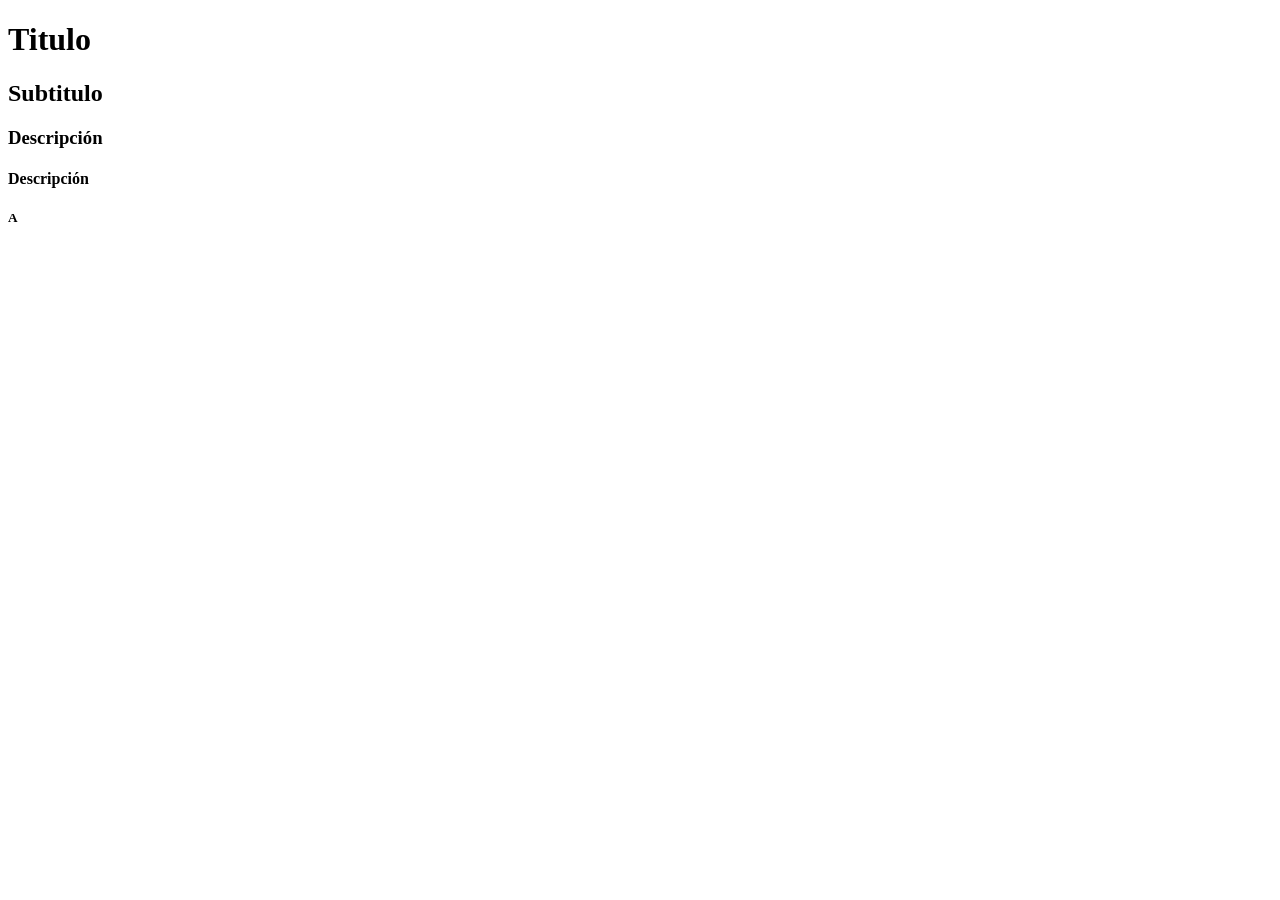
==== index.html @ 6ea28aaf "feat: Initialize proyect" ====
<!DOCTYPE html>
<html lang="en">
<head>
    <meta charset="UTF-8">
    <meta name="viewport" content="width=device-width, initial-scale=1.0">
    <title>Document</title>
</head>
<body>
    <div>
        <h1>Titulo</h1> 
        <h2>Subtitulo</h2> 
        <h3>Descripción</h3> 
        <h4>Descripción</h4> 
        <h5>A</h5> 
        
    </div>
    </div>
</body>
</html>
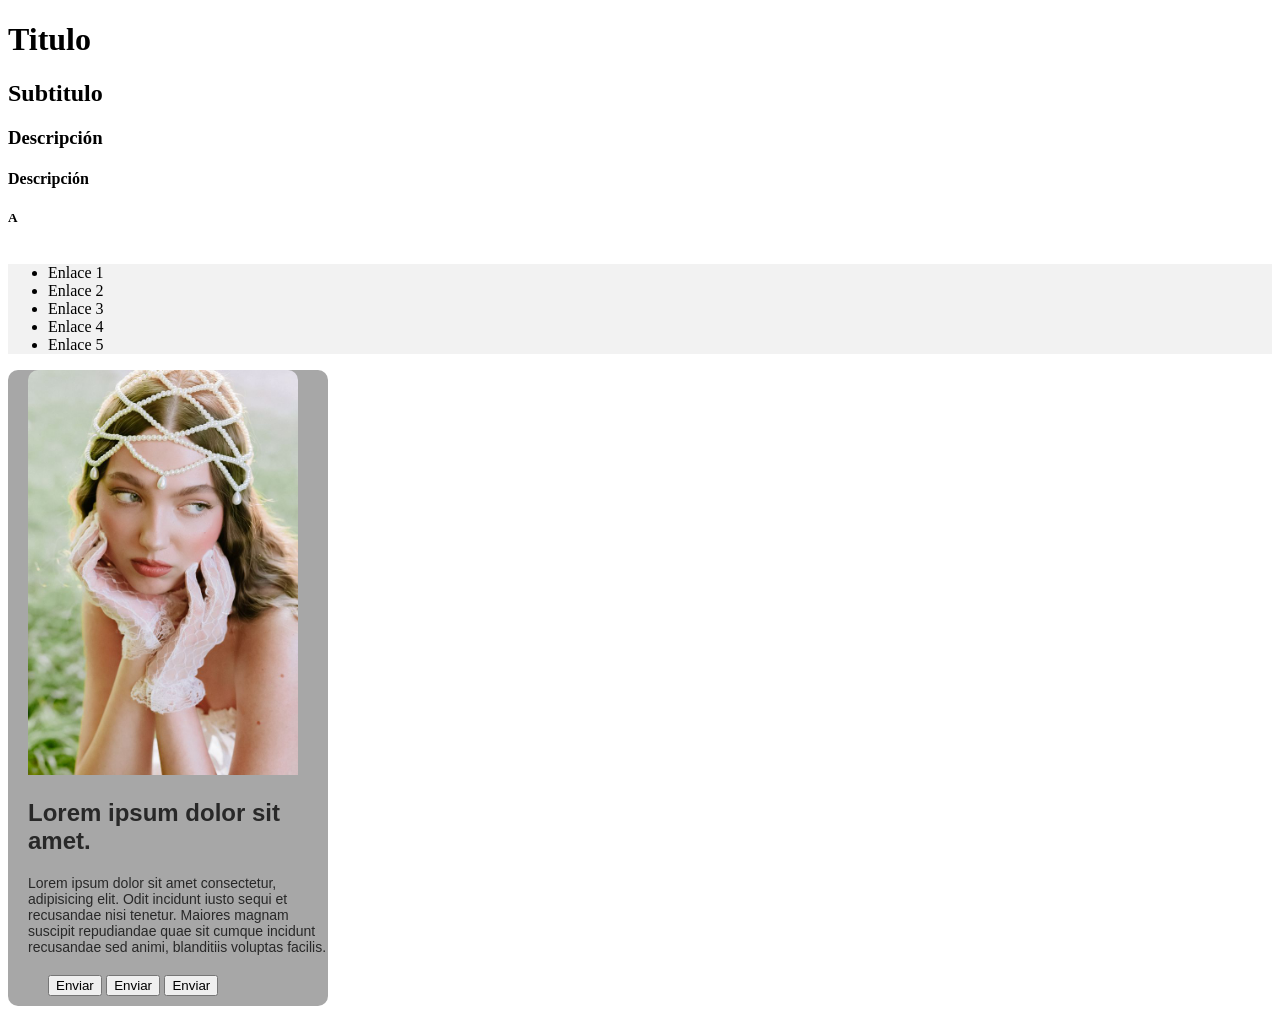
==== commit 67f54b94: "feat: estilos de css" ====
--- a/index.html
+++ b/index.html
@@ -1,19 +1,73 @@
 <!DOCTYPE html>
 <html lang="en">
+
 <head>
     <meta charset="UTF-8">
     <meta name="viewport" content="width=device-width, initial-scale=1.0">
+    <link rel="stylesheet" href="./src/styles/style.css">
     <title>Document</title>
 </head>
+
+
 <body>
     <div>
-        <h1>Titulo</h1> 
-        <h2>Subtitulo</h2> 
-        <h3>Descripción</h3> 
-        <h4>Descripción</h4> 
-        <h5>A</h5> 
-        
+        <!--  Etiquetas de Titulo -->
+        <h1>Titulo</h1>
+        <h2>Subtitulo</h2>
+        <h3>Descripción</h3>
+        <h4>Descripción</h4>
+        <h5>A</h5>
+        <!--  Etiquetas de texto  -->
+
+
+
     </div>
     </div>
+    <div>
+        <table>
+
+        </table>
+    </div>
+
+    <div class="menu">
+        <ul>
+            <li>Enlace 1</li>
+            <li>Enlace 2</li>
+            <li>Enlace 3</li>
+            <li>Enlace 4</li>
+            <li>Enlace 5</li>
+        </ul>
+    </div>
+
+    <div>
+        <div class="card">
+            <img 
+            src="./src/assets/img1.jpg" 
+            alt="Mariposa en la naturaleza" 
+            srcset=""
+            >
+
+            <div class="text-card">
+                <h2>Lorem ipsum dolor sit amet.</h2>
+                <p>
+                    Lorem ipsum dolor sit amet consectetur, adipisicing elit. Odit incidunt iusto sequi et recusandae
+                    nisi tenetur. Maiores
+                    magnam suscipit repudiandae quae sit cumque incidunt recusandae sed animi, blanditiis voluptas
+                    facilis.
+                </p>
+
+            </div>
+            <div class="button-card">
+                <button onclick="saludoFuncion()">Enviar</button>
+                <button onclick="SALUDO_FLECHA()">Enviar</button>
+                 <button onclick="SALUDO_DOS()">Enviar</button>
+            </div>
+        </div>
+    </div>
+
+
+
 </body>
+<script src="./src/js/app.js"></script>
+
 </html>
--- a/src/styles/style.css
+++ b/src/styles/style.css
@@ -0,0 +1,31 @@
+.menu{
+    background-color:#f2f2f2 ;
+}
+
+.card{
+    /* estilos div */
+    background-color: #a7a7a7;
+    width: 300px;
+    border-radius: 10px;
+    padding-left: 20px;
+    /* estilos de texto */
+    font-family: Arial, Helvetica, sans-serif;
+    color: #282828;
+}
+
+.card img{
+    width: 90%;
+    height: auto;
+    border-radius: 10px 10px 0 0;
+    object-fit: cover;
+}
+
+.text-card p{
+    font-size: 14px;
+    margin-bottom: 10px;
+}
+
+.button-card {
+    padding: 10px 20px;
+    text-decoration: none;
+}
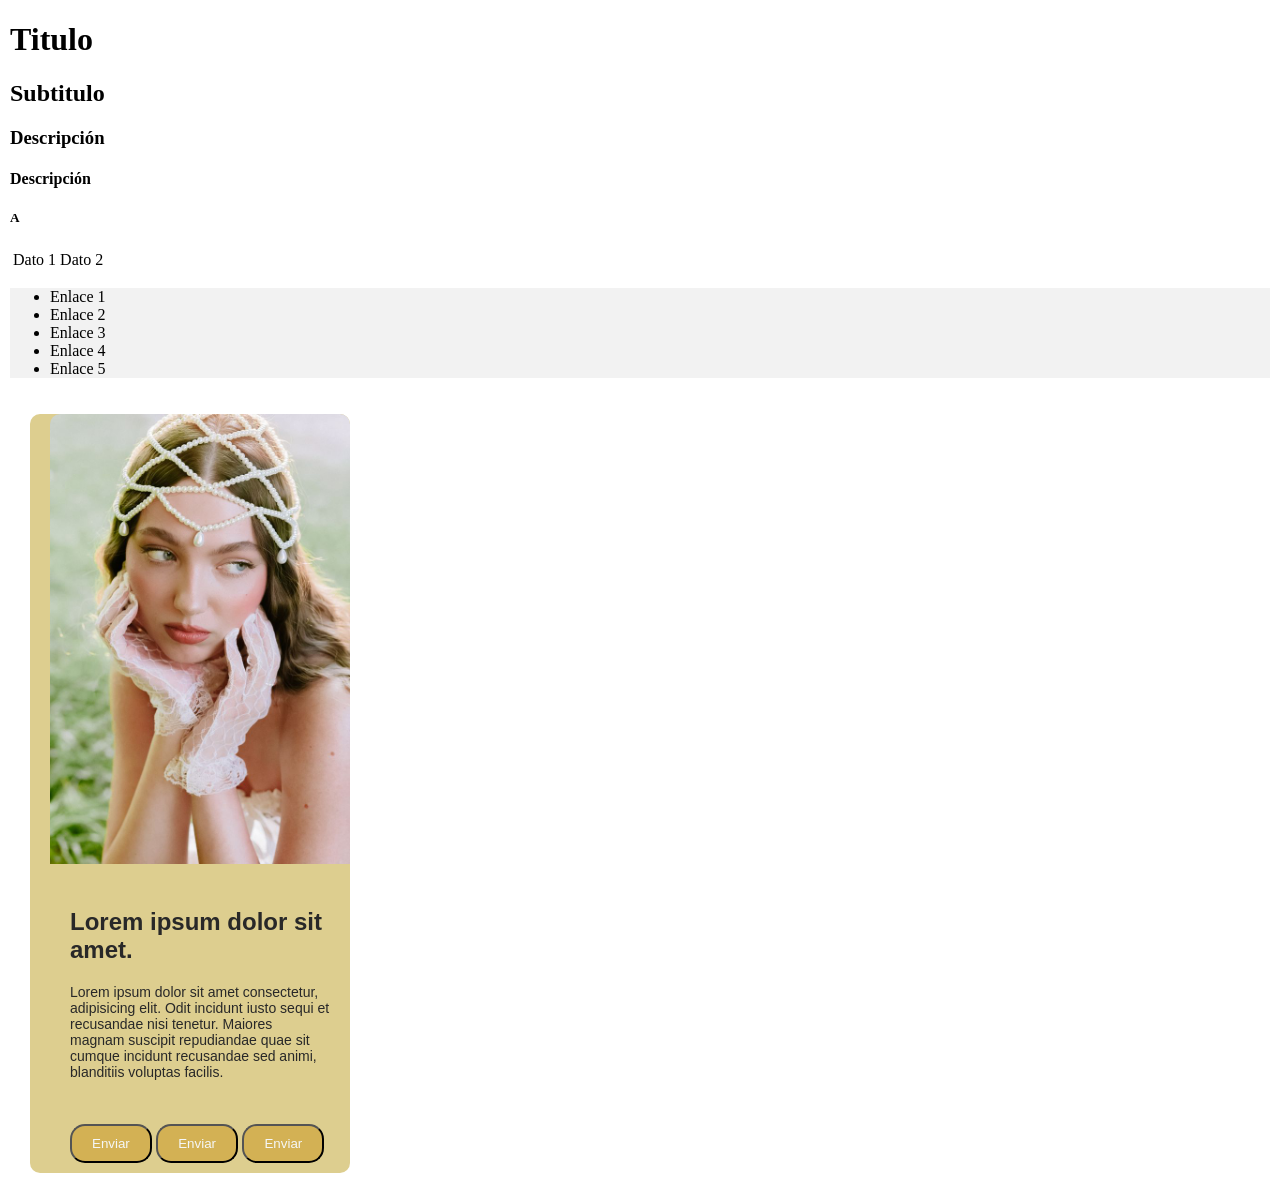
==== commit c63228cc: "feat: functions" ====
--- a/index.html
+++ b/index.html
@@ -22,10 +22,13 @@
 
 
     </div>
-    </div>
+
     <div>
         <table>
-
+            <tr>
+                <td>Dato 1</td>
+                <td>Dato 2</td>
+            </tr>
         </table>
     </div>
 
@@ -39,13 +42,9 @@
         </ul>
     </div>
 
-    <div>
+    <div class="container">
         <div class="card">
-            <img 
-            src="./src/assets/img1.jpg" 
-            alt="Mariposa en la naturaleza" 
-            srcset=""
-            >
+            <img src="./src/assets/img/img1.jpg" alt="Mi esposa" srcset="">
 
             <div class="text-card">
                 <h2>Lorem ipsum dolor sit amet.</h2>
@@ -60,7 +59,7 @@
             <div class="button-card">
                 <button onclick="saludoFuncion()">Enviar</button>
                 <button onclick="SALUDO_FLECHA()">Enviar</button>
-                 <button onclick="SALUDO_DOS()">Enviar</button>
+                <button onclick="SALUDO_DOS()">Enviar</button>
             </div>
         </div>
     </div>
--- a/src/styles/style.css
+++ b/src/styles/style.css
@@ -1,10 +1,16 @@
+body
+{margin:10px;}
+
 .menu{
     background-color:#f2f2f2 ;
 }
 
+.container{
+    padding: 20px;
+}
 .card{
     /* estilos div */
-    background-color: #a7a7a7;
+    background-color: #ddce8f;
     width: 300px;
     border-radius: 10px;
     padding-left: 20px;
@@ -14,18 +20,33 @@
 }
 
 .card img{
-    width: 90%;
+    width: 100%;
     height: auto;
     border-radius: 10px 10px 0 0;
     object-fit: cover;
 }
-
+.text-card{
+    padding: 20px;
+}
 .text-card p{
-    font-size: 14px;
-    margin-bottom: 10px;
+    font-size: 14px;    
 }
 
 .button-card {
     padding: 10px 20px;
     text-decoration: none;
 }
+
+.button-card button{
+    border-radius: 15px;
+    background-color: rgb(211, 177, 84);
+    color: rgb(245, 247, 247);
+    padding: 10px 20px;
+    cursor: pointer;
+}
+
+.button-card button:hover{
+    background-color: #d09808;
+    color: #ffffff;
+    
+}
